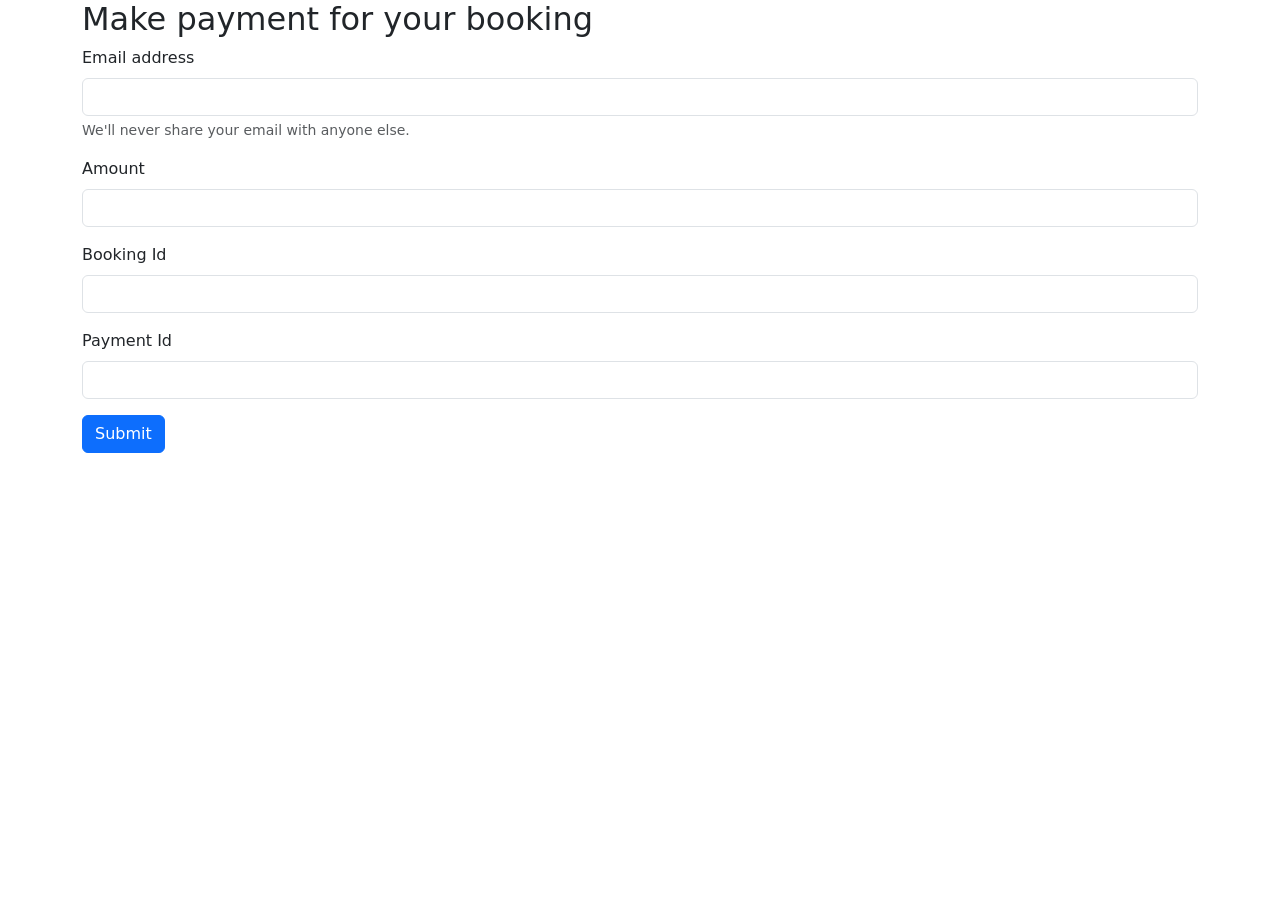
==== payment-service/src/main/resources/templates/index.html @ 7638f1ca "Iniitial commit for payment-service" ====
<!--<!doctype html>-->
<!--<html lang="en" xmlns:th="http://www.thymeleaf.org">-->
<!--<head>-->
<!--    <meta charset="utf-8">-->
<!--    <meta name="viewport" content="width=device-width, initial-scale=1">-->
<!--    <title>Bootstrap demo</title>-->
<!--    <link href="https://cdn.jsdelivr.net/npm/bootstrap@5.3.0/dist/css/bootstrap.min.css"-->
<!--          rel="stylesheet"-->
<!--          integrity="sha384-9ndCyUaIbzAi2FUVXJi0CjmCapSmO7SnpJef0486qhLnuZ2cdeRhO02iuK6FUUVM"-->
<!--          crossorigin="anonymous">-->
<!--</head>-->
<!--<body>-->

<!--<div class="container">-->
<!--    <div class="row">-->
<!--        <div class="col-md-12">-->
<!--            <form th:action="@{/}" th:object="${request}" method="post">-->
<!--                <h2>Make payment for your booking</h2>-->
<!--                <div class="mb-3">-->
<!--                    <label for="email" class="form-label">Email address</label>-->
<!--                    <input type="email" th:field="*{email}" required class="form-control" id="email" aria-describedby="emailHelp">-->
<!--                    <div id="emailHelp" class="form-text">We'll never share your email with anyone else.</div>-->
<!--                    <p th:if="${#fields.hasErrors('email')}" th:errors="*{email}" style="color: red"/>-->
<!--                </div>-->
<!--                <div class="mb-3">-->
<!--                    <label for="amount" class="form-label">Amount</label>-->
<!--                    <input type="number" required th:field="*{amount}" class="form-control" id="amount">-->
<!--                    <p th:if="${#fields.hasErrors('amount')}" th:errors="*{amount}" style="color: red"/>-->
<!--                </div>-->
<!--                <div class="mb-3">-->
<!--                    <label for="bookingId" class="form-label">Booking Id</label>-->
<!--                    <input type="text" required th:field="*{bookingId}" class="form-control" id="bookingId">-->
<!--                    <p th:if="${#fields.hasErrors('bookingId')}" th:errors="*{bookingId}" style="color: red"/>-->
<!--                </div>-->
<!--                <div class="mb-3">-->
<!--                    <label for="paymentId" class="form-label">Payment Id</label>-->
<!--                    <input type="text" required th:field="*{paymentId}" class="form-control" id="paymentId">-->
<!--                    <p th:if="${#fields.hasErrors('paymentId')}" th:errors="*{paymentId}" style="color: red"/>-->
<!--                </div>-->
<!--                <button type="submit" class="btn btn-primary">Submit</button>-->
<!--            </form>-->
<!--        </div>-->
<!--    </div>-->
<!--</div>-->

<!--<script src="https://cdn.jsdelivr.net/npm/bootstrap@5.3.0/dist/js/bootstrap.bundle.min.js" integrity="sha384-geWF76RCwLtnZ8qwWowPQNguL3RmwHVBC9FhGdlKrxdiJJigb/j/68SIy3Te4Bkz" crossorigin="anonymous"></script>-->
<!--</body>-->
<!--</html>-->
<!doctype html>
<html lang="en" xmlns:th="http://www.thymeleaf.org">
<head>
    <meta charset="utf-8">
    <meta name="viewport" content="width=device-width, initial-scale=1">
    <title>Bootstrap demo</title>
    <link href="https://cdn.jsdelivr.net/npm/bootstrap@5.3.0/dist/css/bootstrap.min.css"
          rel="stylesheet"
          integrity="sha384-9ndCyUaIbzAi2FUVXJi0CjmCapSmO7SnpJef0486qhLnuZ2cdeRhO02iuK6FUUVM"
          crossorigin="anonymous">
</head>
<body>

<div class="container">
    <div class="row">
        <div class="col-md-12">
            <form th:action="@{/}" th:object="${request}" method="post">
                <h2>Make payment for your booking</h2>
                <div class="mb-3">
                    <label for="email" class="form-label">Email address</label>
                    <input type="email" th:field="*{email}" required class="form-control" id="email" aria-describedby="emailHelp">
                    <div id="emailHelp" class="form-text">We'll never share your email with anyone else.</div>
                    <p th:if="${#fields.hasErrors('email')}" th:errors="*{email}" style="color: red"/>
                </div>
                <div class="mb-3">
                    <label for="amount" class="form-label">Amount</label>
                    <input type="number" required th:field="*{amount}" class="form-control" id="amount" th:value="${request.amount}">
                    <p th:if="${#fields.hasErrors('amount')}" th:errors="*{amount}" style="color: red"/>
                </div>
                <div class="mb-3">
                    <label for="bookingId" class="form-label">Booking Id</label>
                    <input type="text" required th:field="*{bookingId}" class="form-control" id="bookingId" th:value="${request.bookingId}">
                    <p th:if="${#fields.hasErrors('bookingId')}" th:errors="*{bookingId}" style="color: red"/>
                </div>
                <div class="mb-3">
                    <label for="paymentId" class="form-label">Payment Id</label>
                    <input type="text" required th:field="*{paymentId}" class="form-control" id="paymentId" th:value="${request.paymentId}">
                    <p th:if="${#fields.hasErrors('paymentId')}" th:errors="*{paymentId}" style="color: red"/>
                </div>
                <button type="submit" class="btn btn-primary">Submit</button>
            </form>
        </div>
    </div>
</div>

<script src="https://cdn.jsdelivr.net/npm/bootstrap@5.3.0/dist/js/bootstrap.bundle.min.js" integrity="sha384-geWF76RCwLtnZ8qwWowPQNguL3RmwHVBC9FhGdlKrxdiJJigb/j/68SIy3Te4Bkz" crossorigin="anonymous"></script>
</body>
</html>
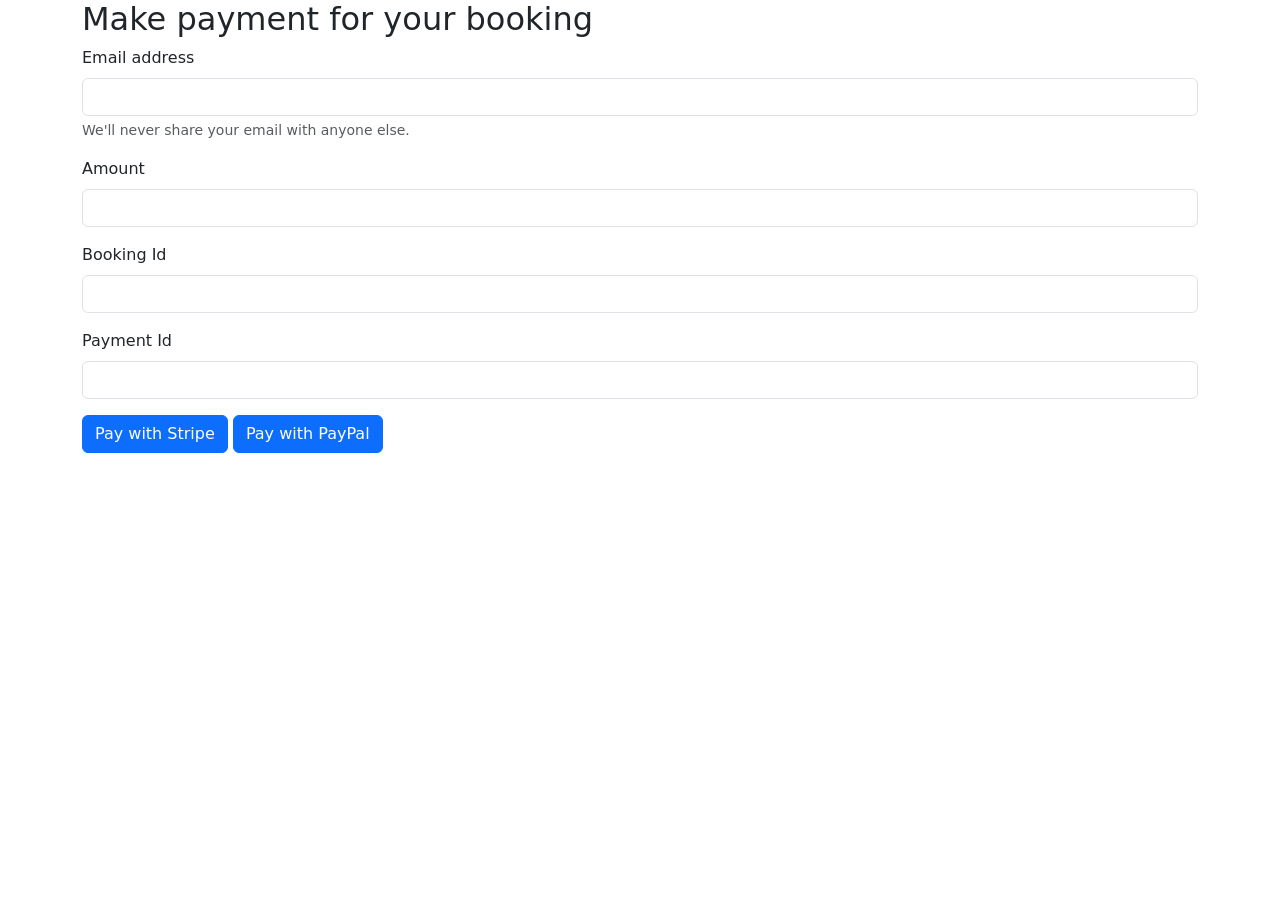
==== commit eae844d9: "Added PayPal Configuration" ====
--- a/payment-service/src/main/resources/templates/index.html
+++ b/payment-service/src/main/resources/templates/index.html
@@ -1,59 +1,10 @@
-<!--<!doctype html>-->
-<!--<html lang="en" xmlns:th="http://www.thymeleaf.org">-->
-<!--<head>-->
-<!--    <meta charset="utf-8">-->
-<!--    <meta name="viewport" content="width=device-width, initial-scale=1">-->
-<!--    <title>Bootstrap demo</title>-->
-<!--    <link href="https://cdn.jsdelivr.net/npm/bootstrap@5.3.0/dist/css/bootstrap.min.css"-->
-<!--          rel="stylesheet"-->
-<!--          integrity="sha384-9ndCyUaIbzAi2FUVXJi0CjmCapSmO7SnpJef0486qhLnuZ2cdeRhO02iuK6FUUVM"-->
-<!--          crossorigin="anonymous">-->
-<!--</head>-->
-<!--<body>-->
-
-<!--<div class="container">-->
-<!--    <div class="row">-->
-<!--        <div class="col-md-12">-->
-<!--            <form th:action="@{/}" th:object="${request}" method="post">-->
-<!--                <h2>Make payment for your booking</h2>-->
-<!--                <div class="mb-3">-->
-<!--                    <label for="email" class="form-label">Email address</label>-->
-<!--                    <input type="email" th:field="*{email}" required class="form-control" id="email" aria-describedby="emailHelp">-->
-<!--                    <div id="emailHelp" class="form-text">We'll never share your email with anyone else.</div>-->
-<!--                    <p th:if="${#fields.hasErrors('email')}" th:errors="*{email}" style="color: red"/>-->
-<!--                </div>-->
-<!--                <div class="mb-3">-->
-<!--                    <label for="amount" class="form-label">Amount</label>-->
-<!--                    <input type="number" required th:field="*{amount}" class="form-control" id="amount">-->
-<!--                    <p th:if="${#fields.hasErrors('amount')}" th:errors="*{amount}" style="color: red"/>-->
-<!--                </div>-->
-<!--                <div class="mb-3">-->
-<!--                    <label for="bookingId" class="form-label">Booking Id</label>-->
-<!--                    <input type="text" required th:field="*{bookingId}" class="form-control" id="bookingId">-->
-<!--                    <p th:if="${#fields.hasErrors('bookingId')}" th:errors="*{bookingId}" style="color: red"/>-->
-<!--                </div>-->
-<!--                <div class="mb-3">-->
-<!--                    <label for="paymentId" class="form-label">Payment Id</label>-->
-<!--                    <input type="text" required th:field="*{paymentId}" class="form-control" id="paymentId">-->
-<!--                    <p th:if="${#fields.hasErrors('paymentId')}" th:errors="*{paymentId}" style="color: red"/>-->
-<!--                </div>-->
-<!--                <button type="submit" class="btn btn-primary">Submit</button>-->
-<!--            </form>-->
-<!--        </div>-->
-<!--    </div>-->
-<!--</div>-->
-
-<!--<script src="https://cdn.jsdelivr.net/npm/bootstrap@5.3.0/dist/js/bootstrap.bundle.min.js" integrity="sha384-geWF76RCwLtnZ8qwWowPQNguL3RmwHVBC9FhGdlKrxdiJJigb/j/68SIy3Te4Bkz" crossorigin="anonymous"></script>-->
-<!--</body>-->
-<!--</html>-->
-<!doctype html>
-<html lang="en" xmlns:th="http://www.thymeleaf.org">
+<!DOCTYPE html>
+<html lang="en">
 <head>
-    <meta charset="utf-8">
-    <meta name="viewport" content="width=device-width, initial-scale=1">
-    <title>Bootstrap demo</title>
-    <link href="https://cdn.jsdelivr.net/npm/bootstrap@5.3.0/dist/css/bootstrap.min.css"
-          rel="stylesheet"
+    <meta charset="UTF-8">
+    <meta name="viewport" content="width=device-width, initial-scale=1.0">
+    <title>Payment Form</title>
+    <link href="https://cdn.jsdelivr.net/npm/bootstrap@5.3.0/dist/css/bootstrap.min.css" rel="stylesheet"
           integrity="sha384-9ndCyUaIbzAi2FUVXJi0CjmCapSmO7SnpJef0486qhLnuZ2cdeRhO02iuK6FUUVM"
           crossorigin="anonymous">
 </head>
@@ -62,35 +13,59 @@
 <div class="container">
     <div class="row">
         <div class="col-md-12">
-            <form th:action="@{/}" th:object="${request}" method="post">
-                <h2>Make payment for your booking</h2>
+            <h2>Make payment for your booking</h2>
+            <form id="paymentForm" th:action="@{/}" th:object="${request}" method="post">
                 <div class="mb-3">
                     <label for="email" class="form-label">Email address</label>
-                    <input type="email" th:field="*{email}" required class="form-control" id="email" aria-describedby="emailHelp">
+                    <input type="email" th:field="*{email}" required class="form-control" id="email"
+                           aria-describedby="emailHelp">
                     <div id="emailHelp" class="form-text">We'll never share your email with anyone else.</div>
-                    <p th:if="${#fields.hasErrors('email')}" th:errors="*{email}" style="color: red"/>
+                    <p th:if="${#fields.hasErrors('email')}" th:errors="*{email}" style="color: red"></p>
                 </div>
                 <div class="mb-3">
                     <label for="amount" class="form-label">Amount</label>
-                    <input type="number" required th:field="*{amount}" class="form-control" id="amount" th:value="${request.amount}">
-                    <p th:if="${#fields.hasErrors('amount')}" th:errors="*{amount}" style="color: red"/>
+                    <input type="number" required th:field="*{amount}" class="form-control" id="amount"
+                           th:value="${request.amount}">
+                    <p th:if="${#fields.hasErrors('amount')}" th:errors="*{amount}" style="color: red"></p>
                 </div>
                 <div class="mb-3">
                     <label for="bookingId" class="form-label">Booking Id</label>
-                    <input type="text" required th:field="*{bookingId}" class="form-control" id="bookingId" th:value="${request.bookingId}">
-                    <p th:if="${#fields.hasErrors('bookingId')}" th:errors="*{bookingId}" style="color: red"/>
+                    <input type="text" required th:field="*{bookingId}" class="form-control" id="bookingId"
+                           th:value="${request.bookingId}">
+                    <p th:if="${#fields.hasErrors('bookingId')}" th:errors="*{bookingId}" style="color: red"></p>
                 </div>
                 <div class="mb-3">
                     <label for="paymentId" class="form-label">Payment Id</label>
-                    <input type="text" required th:field="*{paymentId}" class="form-control" id="paymentId" th:value="${request.paymentId}">
-                    <p th:if="${#fields.hasErrors('paymentId')}" th:errors="*{paymentId}" style="color: red"/>
+                    <input type="text" required th:field="*{paymentId}" class="form-control" id="paymentId"
+                           th:value="${request.paymentId}">
+                    <p th:if="${#fields.hasErrors('paymentId')}" th:errors="*{paymentId}" style="color: red"></p>
                 </div>
-                <button type="submit" class="btn btn-primary">Submit</button>
+                <button type="submit" class="btn btn-primary">Pay with Stripe</button>
+                <button type="button" id="paypalButton" class="btn btn-primary">Pay with PayPal</button>
             </form>
         </div>
     </div>
 </div>
 
-<script src="https://cdn.jsdelivr.net/npm/bootstrap@5.3.0/dist/js/bootstrap.bundle.min.js" integrity="sha384-geWF76RCwLtnZ8qwWowPQNguL3RmwHVBC9FhGdlKrxdiJJigb/j/68SIy3Te4Bkz" crossorigin="anonymous"></script>
+<script src="https://cdn.jsdelivr.net/npm/bootstrap@5.3.0/dist/js/bootstrap.bundle.min.js"
+        integrity="sha384-geWF76RCwLtnZ8qwWowPQNguL3RmwHVBC9FhGdlKrxdiJJigb/j/68SIy3Te4Bkz"
+        crossorigin="anonymous"></script>
+
+<script>
+    document.getElementById("paypalButton").addEventListener("click", function () {
+        var amount = document.getElementById("amount").value;
+        var xhr = new XMLHttpRequest();
+        xhr.open("POST", "/paypal/init?totalAmount=" + amount, true);
+        xhr.setRequestHeader("Content-Type", "application/json");
+        xhr.onreadystatechange = function () {
+            if (xhr.readyState === 4 && xhr.status === 200) {
+                // Redirect to the provided URL
+                window.location.href = JSON.parse(xhr.responseText).redirectUrl;
+            }
+        };
+        xhr.send();
+    });
+</script>
+
 </body>
 </html>
